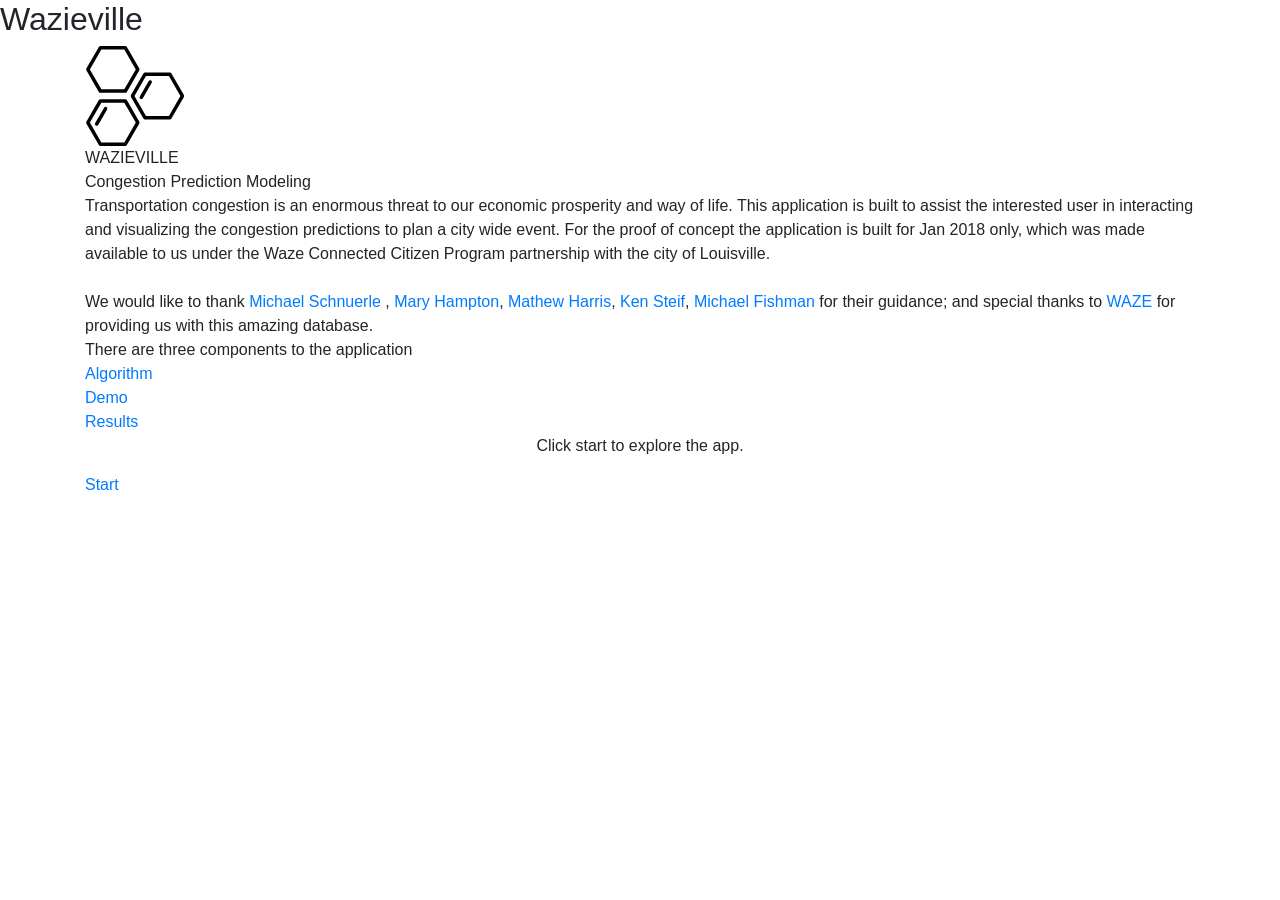
==== about.html @ 600dcd55 "about changed" ====
<html>
  <head>
    <meta charset='utf-8' />
    <meta name='viewport' content='initial-scale=1,maximum-scale=1,user-scalable=no' />

    <!-- CSS Imports -->
    <link rel="stylesheet" href="css/leaflet.css" />
    <link rel="stylesheet" href="https://stackpath.bootstrapcdn.com/bootstrap/4.3.1/css/bootstrap.min.css" integrity="sha384-ggOyR0iXCbMQv3Xipma34MD+dH/1fQ784/j6cY/iJTQUOhcWr7x9JvoRxT2MZw1T" crossorigin="anonymous">
    <link rel="stylesheet" href="css/style.css" />

    <!-- Mapbox GL -->
    <link href='https://api.tiles.mapbox.com/mapbox-gl-js/v0.53.0/mapbox-gl.css' rel='stylesheet' />
     <title>Wazieville</title>
     <style>

         canvas {
                position: absolute;
                top: 0;
                }
     </style>

  </head>

  <body>

      <div class="header">
        <h2 > Wazieville</h2>
      </div>
      <div class="container">
      <div id='about-screen' style="display: block;">
          <div id='about-close'></div>

          <div id='about-screen-content'>
            <div id='app-header'>

              <div id="app-logo">

                  <svg x="0px" y="0px" width="100.3px" height="100px" viewBox="0 0 446.3 455" style="enable-background:new 0 0 446.3 455;">
                  <defs>
                  </defs>
                  <linearGradient id="SVGID_2_" gradientUnits="userSpaceOnUse" x1="223.1488" y1="750.5471" x2="223.1488" y2="-278.2763">
                    <stop  offset="0" style="stop-color:#00EFD1"/>
                    <stop  offset="1" style="stop-color:#00ACEA"/>
                  </linearGradient>
                  <path class="st1" d="M388.4,125c-1.4-2.5-4.1-4-6.9-4H267.8c-2.9,0-5.5,1.5-6.9,4L204,223.5c-1.4,2.5-1.4,5.5,0,8l56.8,98.5
                    c1.4,2.5,4.1,4,6.9,4h113.7c2.9,0,5.5-1.5,6.9-4l56.8-98.5c1.4-2.5,1.4-5.5,0-8L388.4,125z M376.8,318H272.4l-52.2-90.5l52.2-90.5
                    h104.4l52.2,90.5L376.8,318z M295.7,156.6c-3.8-2.2-8.7-0.9-10.9,2.9l-40.5,70.1c-2.2,3.8-0.9,8.7,2.9,10.9s8.7,0.9,10.9-2.9
                    l40.5-70.1C300.8,163.7,299.5,158.8,295.7,156.6C295.7,156.6,295.7,156.6,295.7,156.6z M57.9,209c1.4,2.5,4.1,4,6.9,4h113.7
                    c2.9,0,5.5-1.5,6.9-4l56.8-98.5c1.4-2.5,1.4-5.5,0-8L185.4,4c-1.4-2.5-4.1-4-6.9-4H64.8c-2.9,0-5.5,1.5-6.9,4L1.1,102.5
                    c-1.4,2.5-1.4,5.5,0,8L57.9,209z M69.4,16h104.4l52.2,90.5L173.9,197H69.4l-52.2-90.5L69.4,16z M185.4,246c-1.4-2.5-4.1-4-6.9-4
                    H64.8c-2.9,0-5.5,1.5-6.9,4L1.1,344.5c-1.4,2.5-1.4,5.5,0,8L57.9,451c1.4,2.5,4.1,4,6.9,4h113.7c2.9,0,5.5-1.5,6.9-4l56.8-98.5
                    c1.4-2.5,1.4-5.5,0-8L185.4,246z M173.9,439H69.4l-52.2-90.5L69.4,258h104.4l52.2,90.5L173.9,439z M92.7,277.9
                    c-3.8-2.2-8.7-0.9-10.9,2.9l-40.5,70.1c-2.2,3.8-0.9,8.7,2.9,10.9s8.7,0.9,10.9-2.9l40.5-70.1C97.8,285,96.5,280.1,92.7,277.9
                    C92.7,277.9,92.7,277.9,92.7,277.9z"/>
                  </svg>
              </div>
              <div id="app-title">WAZIEVILLE</div>
            </div>
            <div id='about-title'>Congestion Prediction Modeling</div>
            <div id='about-description' >Transportation congestion is an enormous threat to our economic prosperity and way of life.
              This application is built to assist the interested user in interacting and visualizing the congestion predictions to plan a city wide event. For the proof of concept the application 
              is built for Jan 2018 only, which was made available to us under the Waze Connected Citizen Program partnership with the city of Louisville.
    
              <br> <br> We would like to thank <a href="https://twitter.com/LouDataOfficer"> Michael Schnuerle </a>,
               <a href="https://www.linkedin.com/in/mary-hampton-434250108/">Mary Hampton</a>,
               <a href="https://twitter.com/Md_Harris">Mathew Harris</a>,
               <a href="https://twitter.com/KenSteif"> Ken Steif</a>,
               <a href="https://www.design.upenn.edu/pennpraxis/people/michael-fichman"> Michael Fishman</a> for their guidance;
                and special thanks to <a href="https://developers.google.com/waze/"> WAZE </a> for providing us with this amazing database.
            <div id='about-modes'>
              <div id='about-modes-description'> There are three components to the application</div>
              <div id='about-mode-explore'><div id='about-mode-explore-btn'>
                <a href="RMarkdown.html">
                  Algorithm
                </a></div></div>
              <div id='about-mode-demo'><div id='about-mode-demo-btn'>
                <a href="help.html">
                  Demo
                </a></div></div>
              <div id='about-mode-calendar'><div id='about-mode-calendar-btn'>
                <a href="results.html">
                  Results
                </a></div></div>
            </div>
            <div id='about-modes-description' style="text-align:center; margin-bottom:15px;"> Click start to explore the app. </div>
            <div id='about-go'>
              <div id='about-go-btn'>
                <a id="index" href="index.html">Start </a>
              </div>
            </div>
          </div>
       </div>
     </div>


    <script src="js/leaflet.js"></script>
    <script src="https://d3js.org/d3.v5.min.js"></script>
    <script src="https://code.jquery.com/jquery-3.3.1.slim.min.js" integrity="sha384-q8i/X+965DzO0rT7abK41JStQIAqVgRVzpbzo5smXKp4YfRvH+8abtTE1Pi6jizo" crossorigin="anonymous"></script>
    <script src="https://cdnjs.cloudflare.com/ajax/libs/popper.js/1.14.7/umd/popper.min.js" integrity="sha384-UO2eT0CpHqdSJQ6hJty5KVphtPhzWj9WO1clHTMGa3JDZwrnQq4sF86dIHNDz0W1" crossorigin="anonymous"></script>
    <script src="https://stackpath.bootstrapcdn.com/bootstrap/4.3.1/js/bootstrap.min.js" integrity="sha384-JjSmVgyd0p3pXB1rRibZUAYoIIy6OrQ6VrjIEaFf/nJGzIxFDsf4x0xIM+B07jRM" crossorigin="anonymous"></script>
    <!-- <script src="js/leaflet-svg-shape-markers.js"></script> -->
    <script src='https://api.tiles.mapbox.com/mapbox-gl-js/v0.53.0/mapbox-gl.js'></script>
    <script src="js/underscore.js"></script>
    <!-- <script src="js/jquery-2.2.0.js"></script> -->
    <!-- <script src="js/sidebartext.js"></script> -->


    <!-- Javascript Code -->


  </body>
</html>
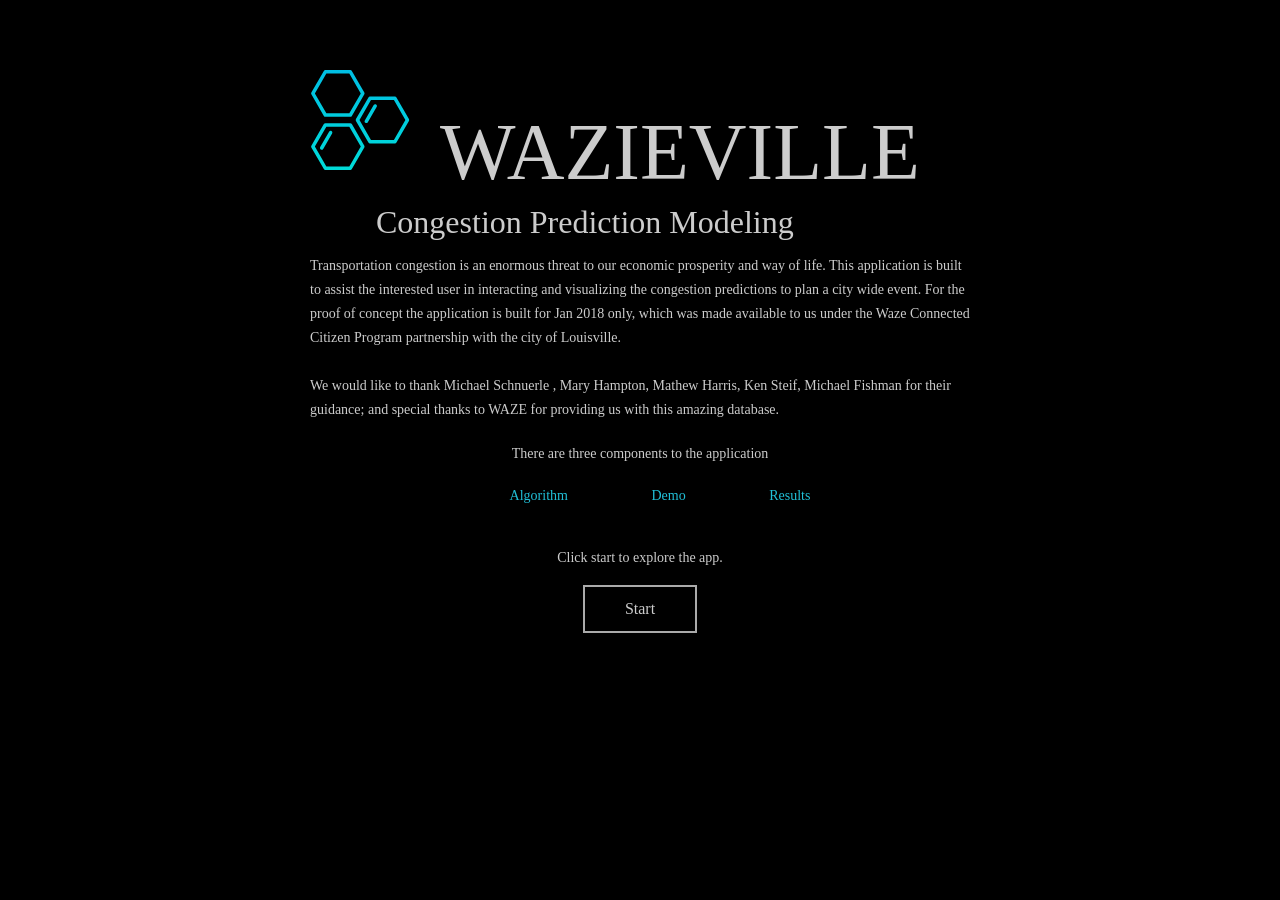
==== commit 92ee88a1: "HTML final" ====
--- a/about.html
+++ b/about.html
@@ -58,9 +58,9 @@
             </div>
             <div id='about-title'>Congestion Prediction Modeling</div>
             <div id='about-description' >Transportation congestion is an enormous threat to our economic prosperity and way of life.
-              This application is built to assist the interested user in interacting and visualizing the congestion predictions to plan a city wide event. For the proof of concept the application 
+              This application is built to assist the interested user in interacting and visualizing the congestion predictions to plan a city wide event. For the proof of concept the application
               is built for Jan 2018 only, which was made available to us under the Waze Connected Citizen Program partnership with the city of Louisville.
-    
+
               <br> <br> We would like to thank <a href="https://twitter.com/LouDataOfficer"> Michael Schnuerle </a>,
                <a href="https://www.linkedin.com/in/mary-hampton-434250108/">Mary Hampton</a>,
                <a href="https://twitter.com/Md_Harris">Mathew Harris</a>,
@@ -70,15 +70,15 @@
             <div id='about-modes'>
               <div id='about-modes-description'> There are three components to the application</div>
               <div id='about-mode-explore'><div id='about-mode-explore-btn'>
-                <a href="RMarkdown.html">
+                <a href="https://wazieville.github.io/" style="color:#21BFD7;">
                   Algorithm
                 </a></div></div>
               <div id='about-mode-demo'><div id='about-mode-demo-btn'>
-                <a href="help.html">
+                <a href="help.html" style="color:#21BFD7;">
                   Demo
                 </a></div></div>
               <div id='about-mode-calendar'><div id='about-mode-calendar-btn'>
-                <a href="results.html">
+                <a href="results.html" style="color:#21BFD7;">
                   Results
                 </a></div></div>
             </div>
--- a/css/style.css
+++ b/css/style.css
@@ -0,0 +1,1015 @@
+body {
+    padding: 0;
+    overflow: hidden;
+    font-family: avenir;
+    color: #fff;
+}
+
+#map {
+    position: absolute;
+    right: 0px;
+    left: 0px;
+    height: 100%;
+    /* top: 50px; */
+}
+
+hr.style1{
+	border-top: 1px solid #8c8b8b;
+}
+
+.row {
+    height: 100%;
+    margin-left:0;
+    margin-right:0;
+
+ }
+
+ .hr-scrl {
+   width:33%;
+   height: 50px;
+   position: absolute;
+   right: 50px;
+   bottom:50px;
+   background-color: rgba(41, 50, 60,0.5);
+ }
+
+.sidebar {
+    position: absolute;
+    left: 20px;
+    width: 300px;
+    top: 20px;
+    bottom: 20px;
+    overflow-y: auto;
+    padding: 20px;
+    background-color: #242730;
+    text-align: left;
+}
+
+.dot {
+  height: 15px;
+  width: 15px;
+  background-color: #bbb;
+  border-radius: 50%;
+  display: inline-block;
+  margin: 0 0.1px;
+  margin-left: 40px;
+}
+
+.active, .dot:hover {
+  background-color: #717171;
+}
+
+
+#sidebar-bottom {
+  position: absolute;
+  bottom: 20px;
+  left: 20px;
+}
+
+#data-attribution {
+  text-align: left;
+  margin: 5px;
+  font-size: 13px;
+  font-style: italic;
+  font-weight: 100;
+}
+
+button.button {
+  display: inline;
+  width: 137.5px;
+  height: 30px;
+  margin: 5px;
+  margin-bottom: 20px;
+  border: 0px solid #CCCCCC;
+  background-color: #e6f0f0;
+  color: #383838;
+  font-size: 14px;
+  border-radius: 8px;
+}
+
+.hr-slide-title {
+  position: relative;
+  left: 8px;
+  top:25%;
+  width:70px;
+}
+
+#hr-slider{
+  position: relative;
+  left:30px;
+  top:12%;
+
+}
+
+.sliderticks {
+  display: flex;
+  justify-content: space-between;
+  padding: 0 40px;
+  width: 97%;
+}
+
+.weekticks{
+  display: flex;
+  justify-content: space-between;
+  padding: 0 50px;
+  width: 120%;
+}
+
+.sliderticks p {
+  position: relative;
+  display: flex;
+  justify-content: center;
+  text-align: center;
+  width: 1px;
+  background: #D3D3D3;
+  height: 3px;
+  line-height: 25px;
+  margin: 0 0 20px 0;
+  font-size: 0.8rem;
+}
+
+.weekticks p {
+  position: relative;
+  display: flex;
+  justify-content: center;
+  text-align: center;
+  width: 1px;
+  background: rgb(160, 167, 180);
+  height: 2px;
+  line-height: 25px;
+  margin: 0 0 20px 0;
+  font-size: 0.8rem;
+}
+
+/* map css  */
+
+.popup {
+  font-weight: bold;
+  color: #FFFFFF;
+}
+
+
+
+#data-link:link, #data-link:visited  {
+  color: #e6f0f0;
+  text-align: left;
+  text-decoration: underline;
+}
+
+
+
+#toPlot {
+  display: inline;
+  width: 150px;
+  height: 30px;
+  margin: 5px;
+  margin-bottom: 20px;
+  border: 0px solid #CCCCCC;
+  background-color: #e6f0f0;
+  color: #383838;
+  font-size: 14px;
+  border-radius: 6px;
+}
+
+.popup {
+  font-weight: bold;
+  color: #FFFFFF;
+}
+
+.popup-body {
+  font-weight: lighter;
+  color: #CCCCCC;
+}
+
+.leaflet-popup-content-wrapper, .leaflet-popup-tip {
+  background: #000000;
+  border-radius: 0px;
+  opacity: 0.85;
+}
+
+#mapbutton,#mapbutton2 {
+  width: 60px;
+  height: 30px;
+  border: 0px solid #CCCCCC;
+  background-color: #e6f0f0;
+  color: #383839;
+  font-size: 14px;
+  border-radius: 6px;
+}
+
+/* ABOUT SCREEN BLOCKS */
+
+#about-screen {
+  display: none;
+  background: #000;
+  color: #ccc;
+  position: absolute;
+  left: 0px;
+  top: 0px;
+  width: 100%;
+  height: 100%;
+  max-height: 100%;
+  line-height: 100%;
+  text-align: center;
+  vertical-align: middle;
+  z-index: 15000;
+  overflow: auto;
+}
+
+#about-screen a,a:visited {
+  color: #ccc;
+}
+
+#about-screen a:hover, a:active {
+  color: #fff;
+}
+
+#about-screen-content {
+  display: inline-block;
+  max-width: 700px;
+  padding: 20px;
+  line-height: 24px;
+  text-align: left;
+  font-size: 14px;
+  margin-top: 50px;
+}
+
+#about-title {
+  font-size: 32px;
+  /* text-align: center; */
+  margin-top: 40px;
+  margin-bottom: 20px;
+  margin-left: 10%;
+}
+
+#about-description {
+  margin-bottom: 20px;
+}
+
+
+#about-modes {
+  text-align: center;
+  margin: 20px 20px 20px 20px;
+}
+
+#about-mode-explore-btn,
+#about-mode-demo-btn,
+#about-mode-calendar-btn {
+  background: rgba(0,0,0,0.25);
+  line-height: 60px;
+  padding-left: 60px;
+  display: inline-block;
+  max-width: 200px;
+  cursor: pointer;
+}
+
+#about-mode-explore-btn:hover,
+#about-mode-demo-btn:hover,
+#about-mode-calendar-btn:hover {
+  color: #fff;
+  background: rgba(0,0,0,0);
+}
+
+#about-mode-explore,
+#about-mode-demo,
+#about-mode-calendar {
+  display: inline-block;
+  max-width: 200px;
+  margin-right: 20px;
+}
+
+#about-mode-explore {
+  background: url('img/microscope.svg') 0px 0px no-repeat;
+}
+
+#about-mode-demo {
+  background: url('img/sofa.svg') 0px 0px no-repeat;
+}
+
+#about-mode-calendar {
+  background: url('img/graph.svg') 0px 0px no-repeat;
+}
+
+#about-go {
+  font-size: 16px;
+  text-align: center;
+}
+
+#about-go-btn {
+  margin-top: 0px;
+  display: inline-block;
+  border: 2px solid #aaa;
+  cursor: pointer;
+  padding: 10px 40px;
+}
+
+#about-go-btn:hover {
+  border: 2px solid #eee;
+  color: #fff;
+}
+
+#app-header {
+  height:100px;
+  left:300px;
+  /* text-align: center; */
+}
+
+#app-logo {
+  width: 200px;
+  float:left;
+}
+
+#app-title {
+  display: inline-block;
+  padding-top: 70px;
+  margin-left: -70px;
+  font-size:5rem;
+}
+
+
+/* second page css */
+
+.flexed{
+  display:flex;
+  width:180px;
+  margin-right:20px;
+  align-items: flex-end;
+}
+
+.d-flex{
+  display:flex;
+  width:100px;
+  margin-right:60px;
+  align-items: flex-end;
+  border-bottom: 1px solid #eee;
+}
+
+
+.links {
+  width: 90%;
+  margin: 0 auto;
+}
+
+.link {
+  display: inline-block;
+  vertical-align: top;
+  width: 50px;
+  height: 34px;
+  line-height: 36px;
+  text-transform: uppercase;
+  text-decoration: none;
+  color: #fff;
+  letter-spacing: 0.1em;
+  text-align: center;
+  font-size: 0.8rem;
+  /* margin: 10px; */
+  position: relative;
+  margin-left: -10px;
+
+
+}
+
+
+/* Tooltip */
+
+#icon{
+  color: rgb(106, 116, 133);
+}
+
+ #icons:hover {
+   color: #fff;
+ }
+
+
+/* css for side bar (collapse) */
+
+.navbar-primary{
+  overflow: hidden;
+  -webkit-transition: all 0.4s ease-in-out;
+  -moz-transition: all 0.4s ease-in-out;
+  transition: all 0.4s ease-in-out;
+}
+
+.navbar-primary.collapsed {
+  width: 45px;
+  height: 45px;
+}
+
+.navbar-primary.collapsed .path{
+  font-size: 60px;
+}
+
+.navbar-primary.collapsed .nav-label {
+  display: none;
+}
+
+ .btn-expand-collapse {
+     position: absolute;
+     display: block;
+     left: 0px;
+     top:5px;
+     width: 100%;
+     height: 50px;
+     padding: 15px;
+     font-size: 50px;
+     text-align: right;
+ }
+
+.path {
+  fill:currentcolor;
+}
+
+.path:hover,
+.path:focus {
+   fill:#fff;
+ }
+
+ .path::after{
+   padding: 15px;
+   left: 0;
+ }
+
+ .btn-expand-collapse:active {
+    background-color: #111;
+}
+
+
+.navbar-primary .path {
+  display: block;
+  padding: 5px 5px;
+  text-align: left;
+  border-bottom:solid 1px #444;
+  color: #ccc;
+}
+
+.navbar-primary  .path:hover {
+  background-color: #000;
+  text-decoration: none;
+  color: white;
+}
+
+.navbar-primary .path {
+  margin-right: 1px;
+}
+
+.navbar-primary .path:hover{
+  color: orchid;
+}
+
+/* .rotate {
+    -moz-transition: all .5s linear;
+    -webkit-transition: all .5s linear;
+    transition: all .5s linear;
+}
+.rotate.down {
+    -moz-transform:rotate(12.5deg);
+    -webkit-transform:rotate(12.5deg);
+    transform:rotate(12.5deg);
+} */
+
+
+.filter-header{
+    background-color: rgb(41, 50, 60);
+    border-left: 3px solid rgb(143, 47, 191);
+    height: 48px;
+    display: flex;
+    -moz-box-pack: justify;
+    justify-content: space-between;
+    -moz-box-align: center;
+    align-items: center;
+    transition: all 0.4s ease 0s;
+    cursor: pointer;
+    padding: 10px 12px;
+}
+
+.glwJdl {
+
+    border-radius: 1px;
+    margin-bottom: 12px;
+
+}
+
+.side-panel-divider {
+
+    border-bottom: 1px solid #fff;
+    height: 12px;
+    margin-top: 17px;
+    margin-bottom: 12px;
+
+}
+
+
+.slidecontainer {
+  width: 100%;
+}
+
+.slider {
+  -webkit-appearance: none;
+  width: 80%;
+  height: 5px;
+  background: rgb(36, 39, 48);
+  outline: none;
+  opacity: 0.7;
+  -webkit-transition: .2s;
+  transition: opacity .2s;
+  margin-left: 40px;
+  margin-top: -8px;
+  padding-left: 3px;
+}
+
+
+
+.slider::-moz-range-thumb {
+  z-index: 10;
+  display: block;
+  height: 10px;
+  width: 10px;
+  box-shadow: rgba(0, 0, 0, 0.4) 0px 2px 4px 0px;
+  background-color: rgb(211, 216, 224);
+  border-width: 3px;
+  border-radius: 0.2px;
+  border-style: solid;
+  border-color: rgb(211, 216, 224);
+  cursor: pointer;
+}
+
+.slider:hover {
+  opacity: 1;
+}
+
+.slider-title {
+  color: rgb(160, 167, 180);
+  font-size: 13px;
+  line-height: 12px;
+  margin-left: -12px;
+  padding-left: 10px;
+  text-transform: capitalize;
+  letter-spacing: 0.2px;
+}
+
+.gGddik {
+
+    background-color: rgba(106, 160, 56, 0.2);
+    border-radius: 3px;
+    border: 1px solid rgb(106, 160, 56);
+    color: rgb(106, 160, 56);
+    display: inline-block;
+    font-size: 14px;
+    font-weight: 400;
+    padding: 0px 5px;
+    text-align: center;
+    width: 55px;
+
+}
+
+
+.list__item__anchor {
+    color: rgb(160, 167, 180);
+    /* padding-left: 3px; */
+    font-size: 13px;
+    font-weight: 400;
+    text-align: left;
+}
+
+
+.item-dropdown-select{
+
+    -moz-box-align: center;
+    align-items: center;
+    border-radius: 2px;
+    display: flex;
+    -moz-box-pack: justify;
+    justify-content: space-between;
+    outline: currentcolor none medium;
+    overflow: hidden;
+    padding: 4px 10px;
+    text-overflow: ellipsis;
+    transition: all 0.4s ease 0s;
+    width: 230px;
+    opacity: 1;
+    color: rgb(160, 167, 180);
+    background-color: rgb(36, 39, 48);
+    height: 28px;
+    border: 1px solid rgb(36, 39, 48);
+    white-space: nowrap;
+    font-weight: 500;
+    overflow-wrap: normal;
+    pointer-events: all;
+    caret-color: rgb(211, 216, 224);
+    font-size: 11px;
+
+}
+
+.dropdown-toggle::after{
+  margin-left: 200px;
+  margin-top: -12px;
+}
+
+.btn-secondary{
+  background-color: rgb(36, 39, 48);
+  border: none;
+  width:450px;
+  height: 30px;
+  padding: 0px;
+}
+
+.dropdown-menu.show {
+  display:inline-block;
+  width: 230px;
+  background-color: rgb(41, 50, 60);
+  border: 1px solid rgb(41, 50, 60);
+  margin-left: -10px
+}
+
+.dropdown-select{
+
+    -moz-box-align: center;
+    align-items: center;
+    border-radius: 2px;
+    display: flex;
+    -moz-box-pack: justify;
+    justify-content: space-between;
+    outline: currentcolor none medium;
+    overflow: hidden;
+    text-overflow: ellipsis;
+    transition: all 0.4s ease 0s;
+    width: 200px;
+    opacity: 1;
+    color: rgb(160, 167, 180);
+    background-color: rgb(36, 39, 48);
+    height: 28px;
+    border: 1px solid rgb(36, 39, 48);
+    white-space: nowrap;
+    font-weight: 500;
+    overflow-wrap: normal;
+    pointer-events: all;
+    caret-color: rgb(211, 216, 224);
+    font-size: 11px;
+    margin-left: -10px;
+
+}
+
+.butdrop select {
+    text-transform: none;
+    font-size: 0.9rem;
+    font-weight: 1;
+}
+
+
+.chart-container {
+  position: relative;
+  margin: 20px 20px 20px 0px;
+  height: 150px;
+  width: 258px;
+  background-color: rgb(41, 50, 60);
+  border-left: 3px solid #00ffea;
+}
+
+canvas {
+  width:250px;
+  position: relative;
+
+}
+
+
+#chart{
+  display: block;
+  height: 200px;
+  width: 200px;
+  padding-left: 5px;
+}
+
+
+
+#zoomed:hover{
+  fill:#fff;
+}
+
+#modalBlow-btn{
+  background-color: transparent;
+  border: transparent;
+}
+
+#modal-con,#help-cont{
+  background-color: #242730;
+  /* rgb(41, 50, 60); */
+  border-radius: 1px;
+}
+
+#help-cont {
+  font-size: 0.9rem;
+  font-weight: 1;
+}
+
+#close, #demo {
+  background-color: rgb(41, 50, 60);
+  width: 100px;
+  border-radius: 1px;
+
+}
+
+.Mcenter {
+  top:200px;
+  left:40px;
+  position: relative;
+}
+
+.modal-dialog{
+  max-width: 800px;
+}
+
+.left-shadow {
+    background-image: url(https://media.nbcmiami.com/designimages/hourly-shadow.png);
+}
+
+.right-shadow {
+    background-image: url(https://media.nbcmiami.com/designimages/hourly-shadow.png);
+    right: 0;
+}
+
+.left-shadow, .right-shadow {
+    position: absolute;
+    width: 5px;
+    height: 100px;
+    background-repeat: no-repeat;
+    /* top: 44px; */
+    z-index: 10;
+}
+
+/* scroll panel on interaction side panel  */
+.scroll-panel {
+    float: left;
+    margin: 0 0 10px;
+    overflow: hidden;
+    position: relative;
+    width: 258px;
+    height: 130px;
+}
+
+
+.wCarouselWrapper {
+    position: relative;
+    width: 258px;
+    float: left;
+    margin-top: 1px;
+    height: 100px;
+    border-left: 3px solid #00ffea;
+}
+
+.wCarouselListing {
+    width: 258px;
+    position: relative;
+    left: 0px;
+    border: none;
+    background-color: rgb(41, 50, 60);
+    float: left;
+    height: 100px;
+    overflow: hidden;
+}
+
+
+.horizontal-menu-items {
+      height: 100%;
+      white-space: nowrap;
+      padding: 13px 0px 10px 0px;
+      overflow-x: auto;
+      overflow-y: hidden;
+      appearance: none;
+      -webkit-overflow-scrolling: touch;
+}
+
+.horizontal-menu > li, .menu-item {
+        display: inline-block;
+        font-size: 1rem;
+        line-height: 1;
+        padding: 0 5px;
+        width: 100px;
+        background-image: url(https://media.nbcmiami.com/designimages/hourly-divider.png);
+        background-repeat: no-repeat;
+        text-align: center;
+        position: relative;
+      }
+
+
+.wCarouselListing li {
+    margin-top: 0;
+}
+
+li .day {
+ font-weight:400;
+ font-size:1.2rem;
+ padding-bottom:4px;
+ text-transform:uppercase
+}
+
+.circle-placeholder {
+  /* height: 8px;
+  width: 8px;
+  background-color: #bbb;
+  border-radius: 50%;
+  display: inline-block; */
+  margin: 5px 5px 5px 5px;
+}
+
+li .fcast {
+    font-size: 0.8rem;
+    padding: 10px 0 21px;
+    height: 26px;
+    line-height: 18px;
+}
+
+
+li .precip {
+    font-family:Roboto,sans-serif;
+    font-size: 1.2rem;
+    color: rgb(106, 160, 56);
+    padding-bottom: 5px;
+}
+
+/* getting and displaying fishnet information  */
+
+.fishnet-info {
+  height: 150px;
+  background-color: rgb(41, 50, 60);
+  margin-bottom: 10px;
+}
+
+.st0{
+  fill:url(#SVGID_1_);
+}
+
+.st1{
+  fill:url(#SVGID_2_);
+}
+
+.fishnet-icon {
+
+  height: 50px;
+  width: 50px;
+  position: relative;
+  margin: 5px 0px 20px 10px;
+  float: left;
+}
+
+.fishnet-id {
+  display: flex;
+}
+
+
+.f-neigh {
+
+  margin: 60px 5px 10px 10px;
+  width: 250px;
+  text-align: left;
+  position: absolute;
+
+}
+
+.fid-title {
+  margin: 15px 5px 10px 70px;
+  width: 200px;
+  position: absolute;
+  }
+
+
+.f-Roads {
+
+  position: absolute;
+  width: 250px;
+  text-align: left;
+  margin: 100px 5px 10px 10px;
+}
+
+.fishnet-info {
+  display: inline-block;
+  color: rgb(160, 167, 180);
+  font-size: 0.9rem;
+  font-weight: 100;;
+  text-transform: capitalize;
+  letter-spacing: 0.1em;
+}
+
+#fid, #neigh, #rtypes {
+  width: 80px;
+  display: inline;
+
+}
+
+.con-len-title{
+  border-left: 3px solid #00ffea;
+  background-color: rgb(41, 50, 60);
+  height: 30px;
+  margin-bottom: -1px;
+  color: rgb(160, 167, 180);
+  letter-spacing: 0.1em;
+  font-size: 0.9rem;
+  line-height: 36px;
+  text-transform: capitalize;
+  padding-left: 10px;
+}
+
+.filt-list li {
+    width: 300px;
+    margin-left: -40px;
+}
+
+.select-css {
+	display: block;
+	font-size: 16px;
+	font-family: sans-serif;
+	font-weight: 700;
+	color: #444;
+	line-height: 1.3;
+	padding: .6em 1.4em .5em .8em;
+	width: 100%;
+	max-width: 100%;
+	box-sizing: border-box;
+	margin: 0;
+	border: 1px solid #aaa;
+	box-shadow: 0 1px 0 1px rgba(0,0,0,.04);
+	border-radius: .5em;
+	-moz-appearance: none;
+	-webkit-appearance: none;
+	appearance: none;
+	background-color: #fff;
+	background-image: url('data:image/svg+xml;charset=US-ASCII,%3Csvg%20xmlns%3D%22http%3A%2F%2Fwww.w3.org%2F2000%2Fsvg%22%20width%3D%22292.4%22%20height%3D%22292.4%22%3E%3Cpath%20fill%3D%22%23007CB2%22%20d%3D%22M287%2069.4a17.6%2017.6%200%200%200-13-5.4H18.4c-5%200-9.3%201.8-12.9%205.4A17.6%2017.6%200%200%200%200%2082.2c0%205%201.8%209.3%205.4%2012.9l128%20127.9c3.6%203.6%207.8%205.4%2012.8%205.4s9.2-1.8%2012.8-5.4L287%2095c3.5-3.5%205.4-7.8%205.4-12.8%200-5-1.9-9.2-5.5-12.8z%22%2F%3E%3C%2Fsvg%3E'),
+	  linear-gradient(to bottom, #ffffff 0%,#e5e5e5 100%);
+	background-repeat: no-repeat, repeat;
+	background-position: right .7em top 50%, 0 0;
+	background-size: .65em auto, 100%;
+}
+.select-css::-ms-expand {
+	display: none;
+}
+.select-css:hover {
+	border-color: #888;
+}
+.select-css:focus {
+	border-color: #aaa;
+	box-shadow: 0 0 1px 3px rgba(59, 153, 252, .7);
+	box-shadow: 0 0 0 3px -moz-mac-focusring;
+	color: #222;
+	outline: none;
+}
+.select-css option {
+	font-weight:normal;
+}
+
+
+.mapboxgl-popup {
+max-width: 400px;
+font: 12px/20px;
+color: #fff;
+
+}
+
+
+.legend {
+
+  position: absolute;
+  width: 20%;
+  height: 30px;
+  right: 50px;
+  bottom: 110px;
+  background-color: rgba(41, 50, 60,0.8);
+}
+
+#legend-title {
+
+  position: relative;
+  left: 8px;
+  top: 25%;
+  width: 70px;
+  font-size: 0.9rem;
+  margin-top: 5px;
+  width: 50px;
+}
+
+.session {
+  margin-bottom: 20px;
+}
+
+.row-legend {
+
+  height: 7px;
+  position: relative;
+  width: 75%;
+  margin-top: -32px;
+  left: 65px;
+
+}
+
+
+.colors {
+  /* background: linear-gradient(to right, #2dc4b2, #3bb3c3, #669ec4, #8b88b6, #a2719b, #aa5e79); */
+  background: linear-gradient(to right, #bcbcbc, #21BFD7, #26A1E3, #6955F5, #A626FB, #D01B1B);
+  margin-bottom: 5px;
+}
+
+.label-legend {
+
+  width: 14.5%;
+  display: inline-block;
+  text-align: center;
+  font-size: 0.7rem;
+}
